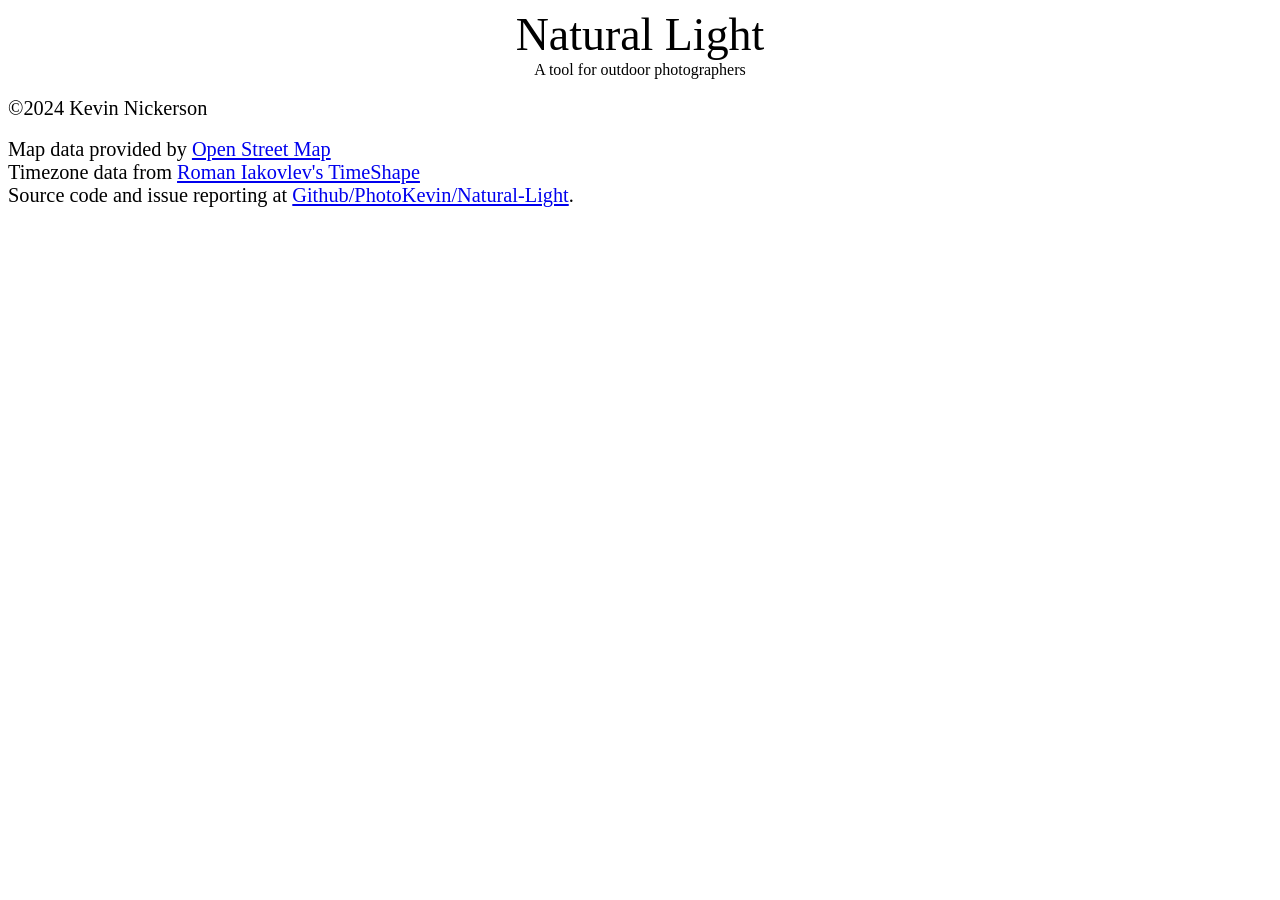
==== app/src/main/assets/about.html @ 831131ac "First Open Testing release." ====
<!DOCTYPE html>
<html lang="en" dir="ltr">
  <head>
    <meta charset="utf-8">
    <title>Natural Light</title>
    <style type="text/css">
   .title
   {
     text-align: center;
     font-size: 2.87em;
   }

   .description
   {
     text-align: center;
     font-size: 1em;
   }

   .accessible
   {
     text-align: left;
     font-size: 1.27em
   }

</style>

  </head>
  <body>
    <div class="title">Natural Light</div>
    <div class="description">A tool for outdoor photographers</div>
    <br />
    <div class="accessible">&copy;2024 Kevin Nickerson</div>
    <br />
    <div class="accessible">Map data provided by <a href="https://www.openstreetmap.org/"> Open Street Map</a></div>
    <div class="accessible">Timezone data from <a href="https://github.com/RomanIakovlev/timeshape">Roman Iakovlev's TimeShape</a></div>
    <div style="font-size: 1.27em;" >Source code and issue reporting at <a href="https://github.com/PhotoKevin/Natural-Light">Github/PhotoKevin/Natural-Light</a>.</div>
  </body>
</html>
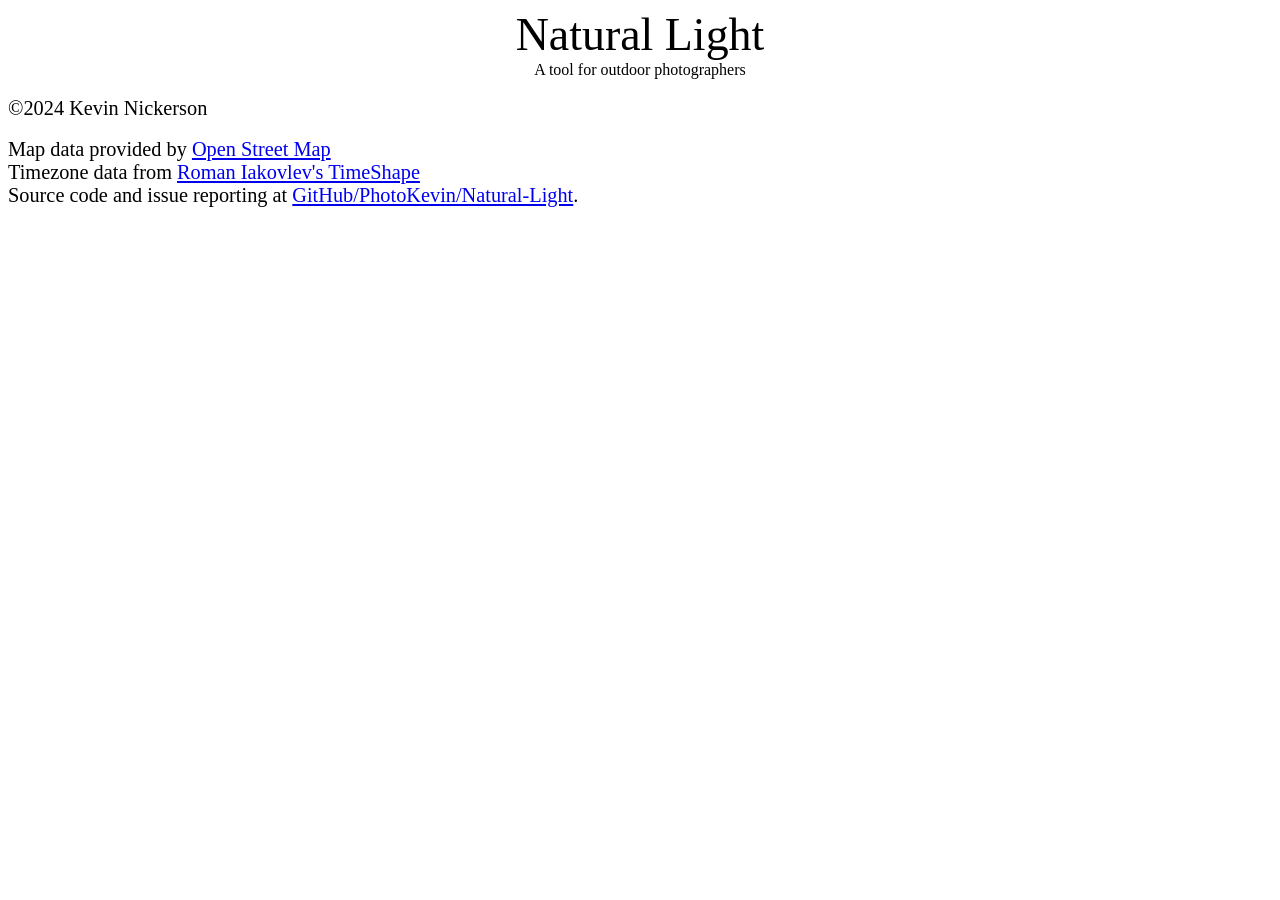
==== commit 573a6064: "Fix capitalization." ====
--- a/app/src/main/assets/about.html
+++ b/app/src/main/assets/about.html
@@ -3,7 +3,7 @@
   <head>
     <meta charset="utf-8">
     <title>Natural Light</title>
-    <style type="text/css">
+    <style>
    .title
    {
      text-align: center;
@@ -33,6 +33,6 @@
     <br />
     <div class="accessible">Map data provided by <a href="https://www.openstreetmap.org/"> Open Street Map</a></div>
     <div class="accessible">Timezone data from <a href="https://github.com/RomanIakovlev/timeshape">Roman Iakovlev's TimeShape</a></div>
-    <div style="font-size: 1.27em;" >Source code and issue reporting at <a href="https://github.com/PhotoKevin/Natural-Light">Github/PhotoKevin/Natural-Light</a>.</div>
+    <div style="font-size: 1.27em;" >Source code and issue reporting at <a href="https://github.com/PhotoKevin/Natural-Light">GitHub/PhotoKevin/Natural-Light</a>.</div>
   </body>
 </html>
